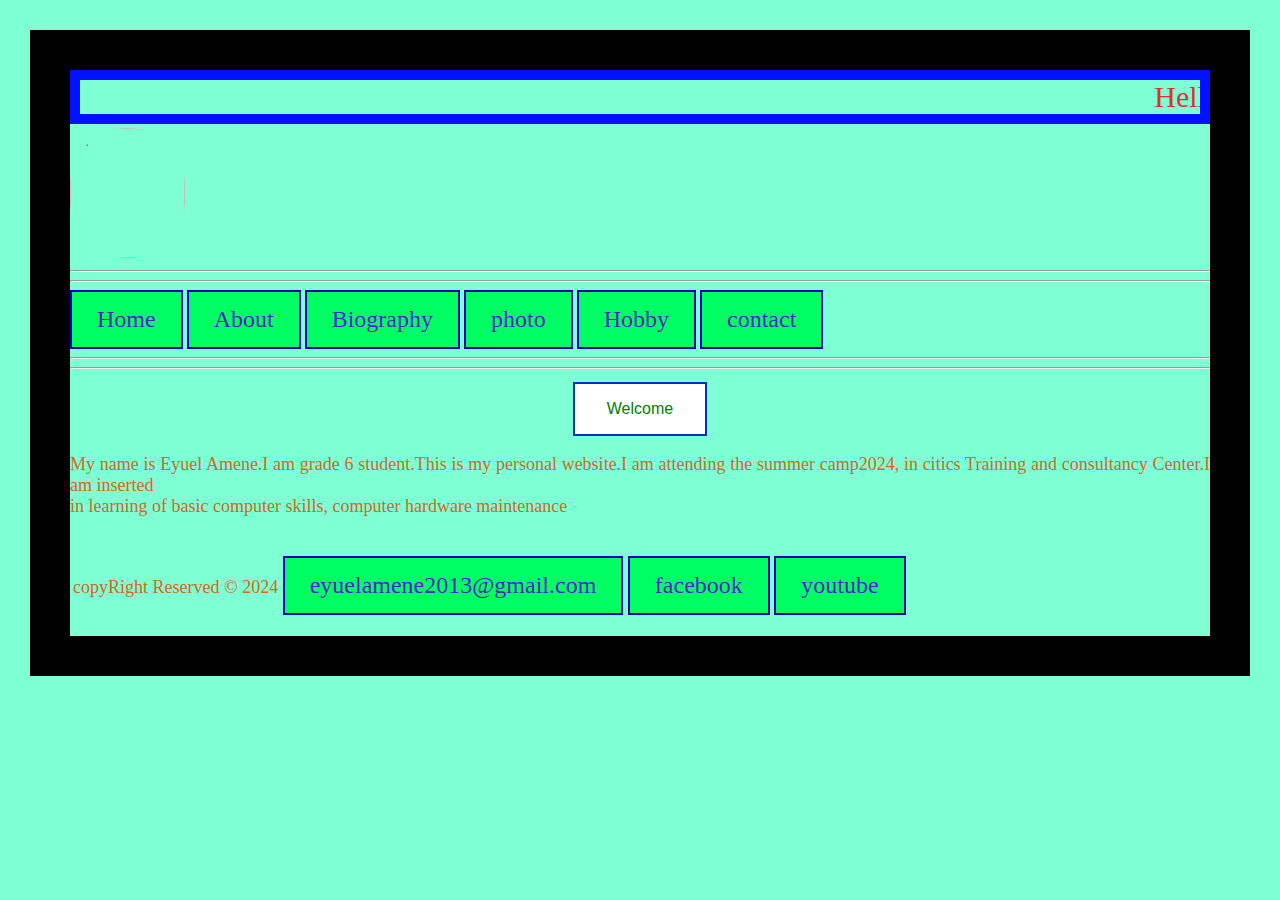
==== about.html @ 4c1da485 "Add files via upload" ====
<!DOCTYPE html>
<html lang="en">
<head>
    <meta charset="UTF-8">
    <meta name="viewport" content="width=device-width, initial-scale=1.0">
    
    <link rel="stylesheet" href="style.css">
</head>
<body>
    <marquee behavior="" direction="">Hello All, Welcome to My personal Website</marquee>
    <img style="border-radius: 100px;" src="photos/eyuel.jpg" alt="" width="115px" height="130px">
    <hr>
    <hr>
    <a href="index.html">Home</a>
    <a href="about.html">About</a>
    <a href="mybiography.html">Biography</a>
    <a href="gallary.html">photo</a>
    <a href="hoby.html">Hobby</a>
    <a href="contact.html">contact</a>
    <hr>
    <hr>
    
     <h1><button class="button">Welcome </button></h1>
 
    <p>My name is Eyuel Amene.I am grade 6 student.This is my personal website.I am attending the summer camp2024, in citics Training and consultancy Center.I am inserted<br> in learning of basic computer skills, computer hardware maintenance</p> 
</body>
<footer>
    <p>copyRight Reserved &copy; 2024
        <a href="#">eyuelamene2013@gmail.com</a>
        <a href="#">facebook</a>
        <a href="#">youtube</a>
</p>
</footer>
</html>
---- style.css ----
body{
   background-color: aquamarine;
   margin: 30px;
   padding: auto;
   border: 40px solid #000;

 }
 p{
   text-align: justify;
   font-size: 18px;
   font-family: Cambria, Cochin, Georgia, Times, 'Times New Roman', serif;
   font-weight: 300;
   color: chocolate;
 }
 h1, h2{
   text-align: center;
   font-size: 20px;
   color: brown;
   
 }
 #solid{
  border-style: dashed;
  border-width: 5px;
  text-align: center;
  color: blueviolet;
  font-size: 20px;
 }

 .image {
margin-top: 10px;
 }
 .ame{
  margin-left: 30px;
  border: 30px;
  border-radius: 50%;
  width: 400px;
  height: 340px;
}
 marquee{
  font-size: 30px;
  color: rgb(226, 43, 43);
  border: 10px solid rgb(0, 17, 255);
 }
 a:link, a:visited{
  background-color: rgb(0, 255, 98);
  color: rgb(71, 37, 194);
  border: 2px solid #1300ba;
  text-align: center;
  text-decoration: none;
  display: inline-block;
  cursor: pointer;
  padding: 14px 25px;
 font-size: 24px;
 }

 a:hover{
  background-color: rgb(153, 0, 255);
  color: white;
  text-decoration: none;
font-size: 24px;
padding: 14px 25px;
}
.fieldset{
  width: 50%;
  height: auto;
  margin-left: 50px;
}


.button{
    background-color: white;
    color: green;
    border: 2px solid #0032ba;
    padding: 16px 32px;
    text-align: center;
    text-decoration: none;
    display: inline-block;
    font-size: 16px;
    transition-duration: 0.4;
    cursor: pointer;
}
.button:hover{
    background-color: #008cba;
    color: rgb(255, 255, 255);
}
.button:hover{
    background-color: #ba0000;
    color: white;
}
footer{
  text-align: center;
  padding: 3px;
  border-color: #ba0000b7;
  color: blue;
  font-size: 14px;
}
table{
  background-color: rgb(0, 255, 0);
  color: rgb(255, 0, 0);
}
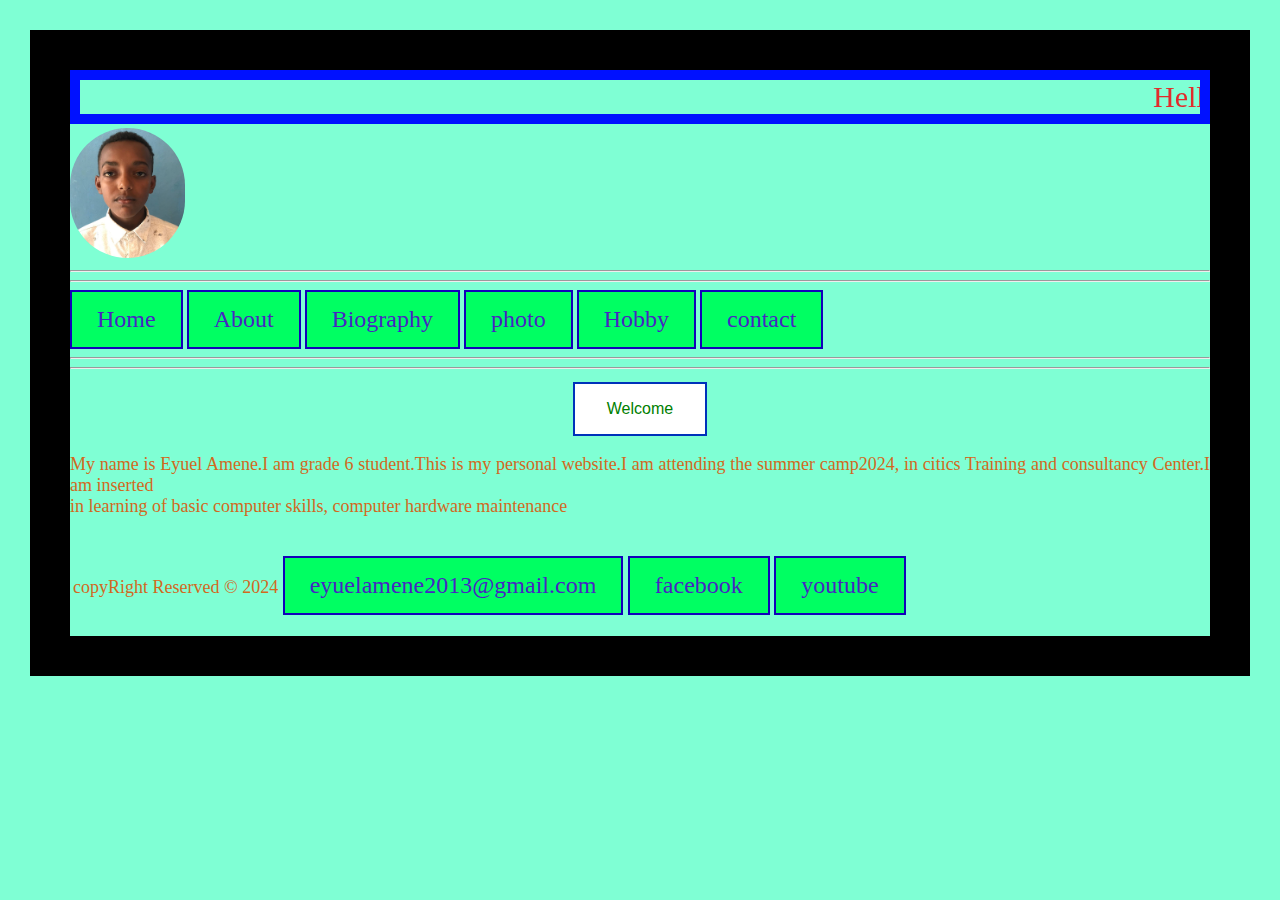
==== commit e6201f47: "Update about.html" ====
--- a/about.html
+++ b/about.html
@@ -8,7 +8,7 @@
 </head>
 <body>
     <marquee behavior="" direction="">Hello All, Welcome to My personal Website</marquee>
-    <img style="border-radius: 100px;" src="photos/eyuel.jpg" alt="" width="115px" height="130px">
+    <img style="border-radius: 100px;" src="eyuel.jpg" alt="" width="115px" height="130px">
     <hr>
     <hr>
     <a href="index.html">Home</a>
@@ -31,4 +31,4 @@
         <a href="#">youtube</a>
 </p>
 </footer>
-</html>+</html>
